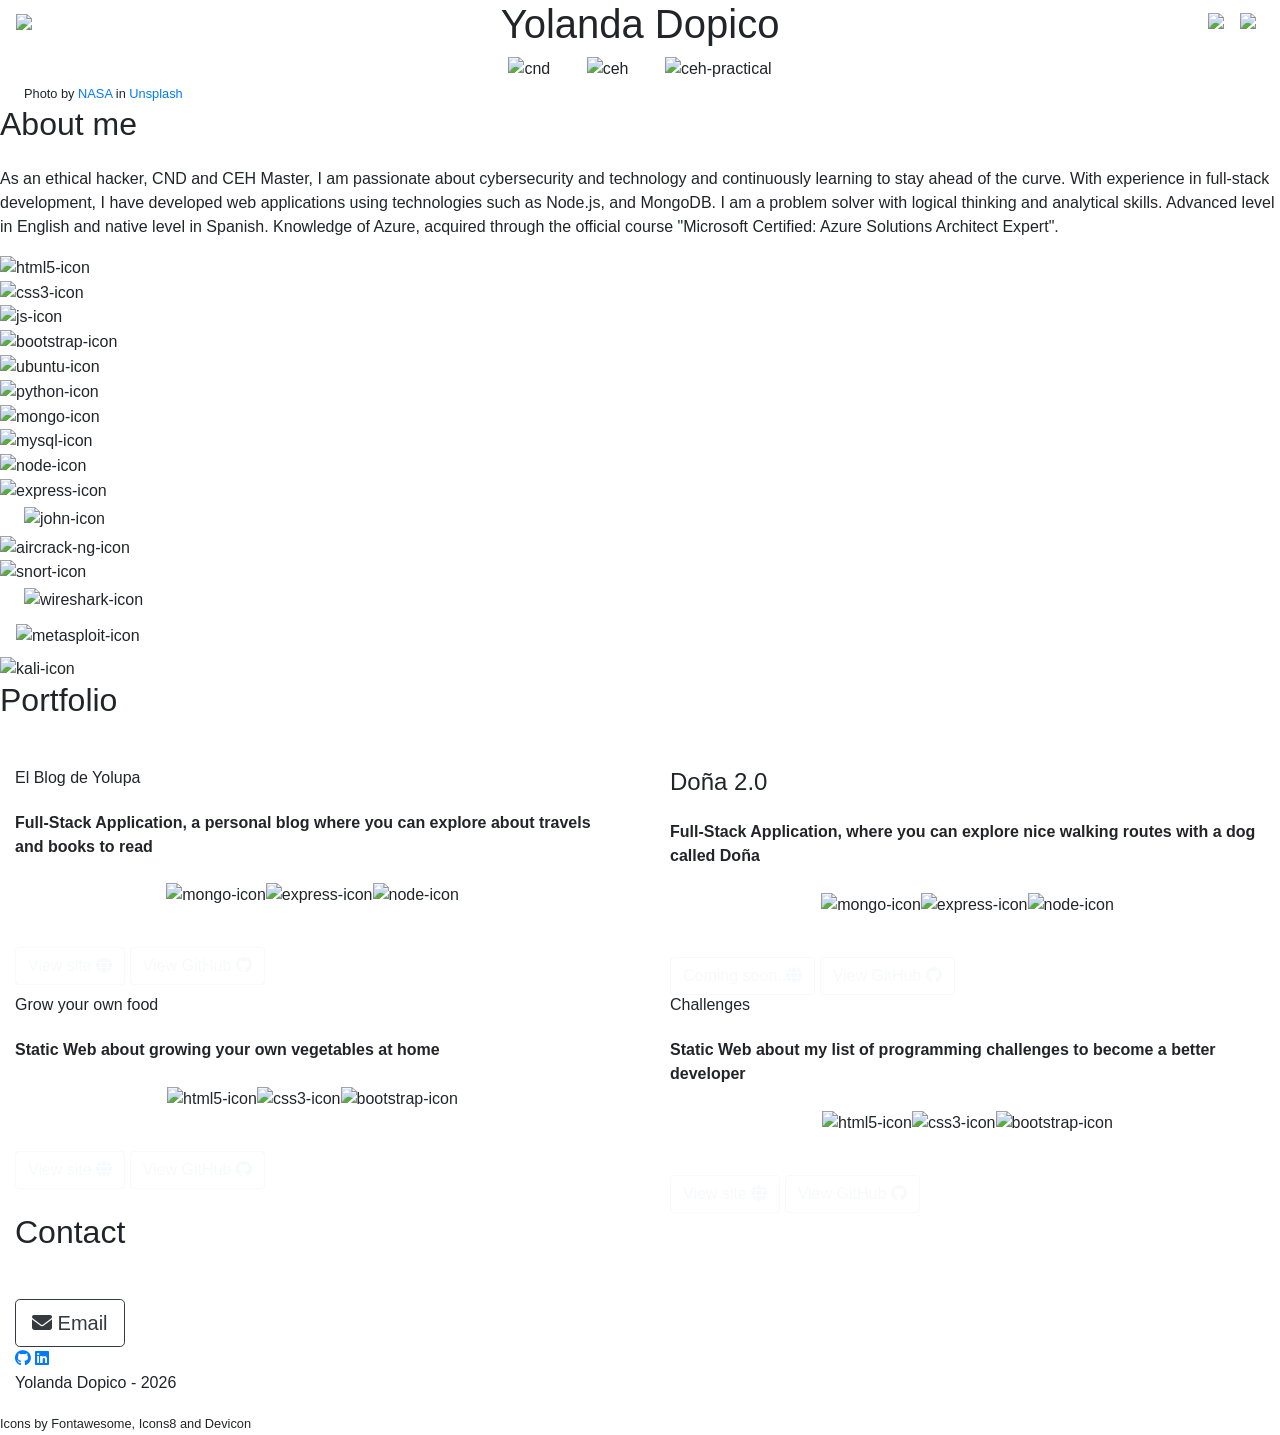
==== index.html @ 1ba1828a "update contact" ====
<!DOCTYPE html>
<html>

<head>
  <meta charset="utf-8">
  <title>Yolanda Dopico</title>

  <!-- Google Fonts -->  
  <link rel="preconnect" href="https://fonts.googleapis.com">
  <link rel="preconnect" href="https://fonts.gstatic.com" crossorigin>
  <link href="https://fonts.googleapis.com/css2?family=Source+Code+Pro:wght@400;700&display=swap" rel="stylesheet">
  <link href="https://fonts.googleapis.com/css?family=Montserrat|Ubuntu" rel="stylesheet">

  <!-- CSS Stylesheets -->
  <link rel="stylesheet" href="https://maxcdn.bootstrapcdn.com/bootstrap/4.0.0/css/bootstrap.min.css" integrity="sha384-Gn5384xqQ1aoWXA+058RXPxPg6fy4IWvTNh0E263XmFcJlSAwiGgFAW/dAiS6JXm" crossorigin="anonymous">
  <link rel="stylesheet" href="css/styles.css">
  <link rel="icon" href="favicons/favicon.ico">

  <!-- Font Awesome -->
  <script defer src="https://use.fontawesome.com/releases/v5.0.7/js/all.js"></script>
  <link rel="stylesheet" 
href="https://cdnjs.cloudflare.com/ajax/libs/font-awesome/6.2.0/css/all.min.css">

  <!-- Bootstrap Scripts -->
  <!-- <link href="https://cdn.jsdelivr.net/npm/bootstrap@5.3.2/dist/css/bootstrap.min.css" rel="stylesheet" integrity="sha384-T3c6CoIi6uLrA9TneNEoa7RxnatzjcDSCmG1MXxSR1GAsXEV/Dwwykc2MPK8M2HN" crossorigin="anonymous"> -->
  <script src="https://code.jquery.com/jquery-3.2.1.slim.min.js" integrity="sha384-KJ3o2DKtIkvYIK3UENzmM7KCkRr/rE9/Qpg6aAZGJwFDMVNA/GpGFF93hXpG5KkN" crossorigin="anonymous"></script>
  <script src="https://cdnjs.cloudflare.com/ajax/libs/popper.js/1.12.9/umd/popper.min.js" integrity="sha384-ApNbgh9B+Y1QKtv3Rn7W3mgPxhU9K/ScQsAP7hUibX39j7fakFPskvXusvfa0b4Q" crossorigin="anonymous"></script>
  <script src="https://maxcdn.bootstrapcdn.com/bootstrap/4.0.0/js/bootstrap.min.js" integrity="sha384-JZR6Spejh4U02d8jOt6vLEHfe/JQGiRRSQQxSfFWpi1MquVdAyjUar5+76PVCmYl" crossorigin="anonymous"></script> 
 
  <!-- Devicon -->
  <link rel="stylesheet" href="https://cdn.jsdelivr.net/gh/devicons/devicon@v2.15.1/devicon.min.css">
          

</head>

<body>

  <!-- TITLE SECTION -->   

  <section class="colored-section" id="title">
    <div class="container-fluid">  
  
      <!-- Nav Bar -->
      <nav id="mainNavbar" class="navbar navbar-expand-lg navbar-dark py-0 fixed-top">
        <a class="navbar-brand" href=""><img src="favicons\favicon.ico"></a>
        <button class="navbar-toggler" type="button" data-toggle="collapse" data-target="#navbarTogglerDemo02">
            <span class="navbar-toggler-icon"></span>
        </button>
        <div class="collapse navbar-collapse" id="navbarTogglerDemo02">
          <ul class="navbar-nav">
            <li class="nav-item">
              <a class="nav-link" href="#">Home</a>
            </li>
            <li class="nav-item">
              <a class="nav-link" href="#about">About me</a>
            </li>
            <li class="nav-item">
              <a class="nav-link" href="#portfolio">Portfolio</a>
            </li>
            <li class="nav-item">
              <a class="nav-link" href="#cta">Contact</a>
            </li>           
          </ul>
          <ul id="flags" class="navbar-nav ml-auto">             
            <li class="nav-item">
              <a class="nav-link active" href="index.html"><img src="images\united-kingdom.png"></a>
            </li>       
            <li class="nav-item">
              <a class="nav-link" href="indexS.html"><img src="images\spain.png"></a>
            </li>
          </ul>
        </div>
      </nav>
      <!-- Title -->   
        <div class="row">
          <div class="col-lg-12">
            <div class="content text-center">
              <h1 class="blue">Yolanda Dopico</h1>
              <h2><span class="auto-type"></span></h2>
                        
              <!-- <button type="button" class="btn btn-outline-light btn-lg download-button mt-5"><i class="fab fa-google-play"></i> Download CV</button> -->
            </div>  <!-- end content -->  
          </div>     <!-- end col -->    
        </div>  <!-- end row -->  
    <div>
    <!-- Logos cnd, ceh and ceh practical -->   
    <div id="logos" class="text-center">
      <img class="logo mx-3" src="images\CND_9AF22971F673.png" alt="cnd">       
      <img class="logo mx-3" src="images\CEH_2E345519D3F7.png" alt="ceh">        
      <img id="practical" class="mx-3" src="images\CEH-Practical-Logo.jpg" alt="ceh-practical">
    </div>        
     
    </div>
    </div>   <!-- end container-fluid -->  
    <small class="blue1 m-4">Photo by <a class="blue1" href="https://unsplash.com/es/@nasa?utm_content=creditCopyText&utm_medium=referral&utm_source=unsplash">NASA</a> in <a class="blue1" href="https://unsplash.com/es/fotos/foto-del-espacio-ultraterrestre-Q1p7bh3SHj8?utm_content=creditCopyText&utm_medium=referral&utm_source=unsplash">Unsplash</a>
    </small>
  </section>
  
  <!-- ABOUT SECTION -->  
  <section class="white-section" id="about">
    <div class="row">
      <div class="col-lg-12">
        <h2 class="big-heading mb-4">About me</h2>
        <p>
          As an ethical hacker, CND and CEH Master, I am passionate about cybersecurity and technology and continuously learning to stay ahead           
          of the curve. With experience in full-stack development, I have developed web applications using 
          technologies such as Node.js, and MongoDB. I am a problem solver with logical thinking and analytical skills.
          Advanced level in English and native level in Spanish. Knowledge of Azure, acquired through the official course "Microsoft Certified: Azure Solutions Architect Expert". 
        </p>
      </div>
    </div>   
    <!-- MULTI SLIDE CAROUSEL -->
    <div class="slider">
      <div class="slide-track">
          <!-- 9 slides -->        
          <div class="slide">
              <img src="https://cdn.jsdelivr.net/gh/devicons/devicon/icons/html5/html5-original-wordmark.svg" alt="html5-icon">
          </div>
          <div class="slide"> 
            <img src="https://cdn.jsdelivr.net/gh/devicons/devicon/icons/css3/css3-original-wordmark.svg" alt="css3-icon">
          </div>
          <div class="slide">
              <img src="https://cdn.jsdelivr.net/gh/devicons/devicon/icons/javascript/javascript-original.svg" alt="js-icon">
          </div>
          <div class="slide">               
              <img src="https://cdn.jsdelivr.net/gh/devicons/devicon/icons/bootstrap/bootstrap-original-wordmark.svg" alt="bootstrap-icon">
          </div>
          <div class="slide">
              <img src="https://cdn.jsdelivr.net/gh/devicons/devicon/icons/ubuntu/ubuntu-plain-wordmark.svg" alt="ubuntu-icon">
          </div>
          <div class="slide">
              <img src="https://cdn.jsdelivr.net/gh/devicons/devicon/icons/python/python-original-wordmark.svg" alt="python-icon">
          </div>
          <div class="slide">
              <img src="https://cdn.jsdelivr.net/gh/devicons/devicon/icons/mongodb/mongodb-original-wordmark.svg" alt="mongo-icon">
          </div>
          <div class="slide">
              <img src="https://cdn.jsdelivr.net/gh/devicons/devicon/icons/mysql/mysql-original-wordmark.svg" alt="mysql-icon">
          </div>
          <!-- double slides -->
          <div class="slide">
              <img src="https://cdn.jsdelivr.net/gh/devicons/devicon/icons/nodejs/nodejs-original-wordmark.svg" alt="node-icon">
          </div>
          <div class="slide">
              <img src="https://cdn.jsdelivr.net/gh/devicons/devicon/icons/express/express-original-wordmark.svg" alt="express-icon">
          </div>
          <div class="slide">
              <img class="py-1 px-4" src="images\john.png" alt="john-icon">
          </div>
            <div class="slide">        
              <img src="images\aircrack-ng.jpg" alt="aircrack-ng-icon">
          </div>
          <div class="slide">    
              <img src="images\snort.png" alt="snort-icon">
          </div>
          <div class="slide">
              <img class="py-1 px-4" src="images\wireshark_22388.png" alt="wireshark-icon">
          </div>
          <div class="slide">
              <img class="py-2 px-3" src="images\icons8-metasploit-96.png" alt="metasploit-icon">
          </div>
          <div class="slide">       
              <img src="images/icons8-kali-linux-100.png" alt="kali-icon">
          </div>
      
      </div> <!-- slide-track -->
    </div> <!-- slider -->

  </section>
   

 
  <!-- PORTFOLIO SECTION -->

  <section class="grey-section" id="portfolio">
   
     <h2 class="section-heading reveal mb-5">Portfolio</h2> 

      <div class="row">
        <div class="col-lg-6">
          <div id="blog" class="container">                       
            <div class=" hoverdiv">             
                  <h6 class="portfolio-text">El Blog de Yolupa</h6>
                    <p class="mt-4 mb-4"><strong>Full-Stack Application, 
                      a personal blog where you can explore about travels and books to read</strong></p> 
                    <p>
                    <div class="icon d-flex justify-content-center mb-4">
                        <span>
                          <img src="https://cdn.jsdelivr.net/gh/devicons/devicon/icons/mongodb/mongodb-original-wordmark.svg" 
                          width="62" height="62" alt="mongo-icon"> 
                        </span> 
                        <span>
                          <img  src="https://cdn.jsdelivr.net/gh/devicons/devicon/icons/express/express-original-wordmark.svg" 
                          width="62" height="62" alt="express-icon"> 
                        </span>
                        <span>
                          <img src="https://cdn.jsdelivr.net/gh/devicons/devicon/icons/nodejs/nodejs-original-wordmark.svg" 
                          width="62" height="62" alt="node-icon">
                      </span>
                    </div>      <!-- end icon    -->  
                    <a href="https://yolupa-blog.onrender.com/" class="btn btn-outline-light mt-3" type="button">View site <i class="fa-solid fa-globe"></i></a>  
                    <a href="https://github.com/mydopico/Yolupa-s-Blog" class="btn btn-outline-light mt-3" type="button">View GitHub <i class="fa-brands fa-github"></i></a>       
                    
            </div>  <!-- end hoverdiv    -->
          </div>  <!-- end container    -->             
        </div>   <!-- end col-lg-6   -->     

          <div class="col-lg-6">
            <div id="dona" class="container">                   
                <div class="hoverdiv">          
                    <h4 class="portfolio-text">Doña 2.0</h4>
                    <p class="mt-4 mb-4"><strong>Full-Stack Application, where you can explore nice walking routes with a dog called Doña</strong></p>  
                    <div class="icon d-flex justify-content-center mb-4">
                      <span>
                        <img  src="https://cdn.jsdelivr.net/gh/devicons/devicon/icons/mongodb/mongodb-original-wordmark.svg" 
                        width="62" height="62" alt="mongo-icon"> 
                      </span> 
                      <span>
                        <img  src="https://cdn.jsdelivr.net/gh/devicons/devicon/icons/express/express-original-wordmark.svg" 
                        width="62" height="62" alt="express-icon"> 
                      </span>
                      <span>
                        <img src="https://cdn.jsdelivr.net/gh/devicons/devicon/icons/nodejs/nodejs-original-wordmark.svg" 
                        width="62" height="62" alt="node-icon">
                    </span>
                  </div>      <!-- end icon    -->          
                    <a href="#" class="btn btn-outline-light mt-3" type="button">Coming soon..<i class="fa-solid fa-globe"></i></a>
                    <a href="https://github.com/mydopico/dona2.0-app" class="btn btn-outline-light mt-3" type="button">View GitHub <i class="fa-brands fa-github"></i></a>
                 
                </div>  
            </div>       
            </div>
          </div>
      </div>

      <div class="row">
        <div class="col-lg-6">
          <div id="grow" class="container">                       
            <div class=" hoverdiv">
                  <h6 class="portfolio-text">Grow your own food</h6>
                    <p class="mt-4 mb-4"><strong>Static Web about growing your own vegetables at home</strong></p> 
                    <p>
                    <div class="icon d-flex justify-content-center mb-4">
                        <span>  
                          <img src="https://cdn.jsdelivr.net/gh/devicons/devicon/icons/html5/html5-original-wordmark.svg" 
                          width="62" height="62" alt="html5-icon"> 
                        </span> 
                        <span>
                          <img  src="https://cdn.jsdelivr.net/gh/devicons/devicon/icons/css3/css3-original-wordmark.svg" 
                          width="62" height="62" alt="css3-icon"> 
                        </span>
                        <span>
                          <img src="https://cdn.jsdelivr.net/gh/devicons/devicon/icons/bootstrap/bootstrap-original-wordmark.svg" 
                          width="62" height="62" alt="bootstrap-icon">
                      </span>
                    </div>      <!-- end icon    -->
                    <a href="https://mydopico.github.io/GYF-site/" class="btn btn-outline-light mt-3" type="button">View site <i class="fa-solid fa-globe"></i></a>  
                    <a href="https://github.com/mydopico/GYF-site" class="btn btn-outline-light mt-3" type="button">View GitHub <i class="fa-brands fa-github"></i></a>       
                    
            </div>  <!-- end hoverdiv    -->
          </div>  <!-- end container    -->             
        </div>   <!-- end col-lg-6   -->  
        <div class="col-lg-6">
          <div id="challenges" class="container">                       
            <div class=" hoverdiv">
                  <h6 class="portfolio-text">Challenges</h6>
                    <p class="mt-4 mb-4"><strong>Static Web about my list of programming challenges to become a better developer</strong></p> 
                    <p>
                    <div class="icon d-flex justify-content-center mb-4">
                        <span>  
                          <img src="https://cdn.jsdelivr.net/gh/devicons/devicon/icons/html5/html5-original-wordmark.svg" 
                          width="62" height="62" alt="html5-icon"> 
                        </span> 
                        <span>
                          <img  src="https://cdn.jsdelivr.net/gh/devicons/devicon/icons/css3/css3-original-wordmark.svg" 
                          width="62" height="62" alt="css3-icon"> 
                        </span> 
                        <span>
                          <img src="https://cdn.jsdelivr.net/gh/devicons/devicon/icons/bootstrap/bootstrap-original-wordmark.svg" 
                          width="62" height="62" alt="bootstrap-icon">
                      </span>
                    </div>      <!-- end icon    -->
                  
                    <a href="https://mydopico.github.io/ChallengesWeb/" class="btn btn-outline-light mt-3" type="button">View site <i class="fa-solid fa-globe"></i></a>  
                    <a href="https://github.com/mydopico/ChallengesWeb" class="btn btn-outline-light mt-3" type="button">View GitHub <i class="fa-brands fa-github"></i></a>       
                    
            </div>  <!-- end hoverdiv    -->
          </div>  <!-- end container    -->             
        </div>   <!-- end col-lg-6   --> 
      </div>  <!-- end row   --> 

  </section>


  <!-- Call to Action -->

  <section class="white-section" id="cta">

    <div class="container-fluid">
      <h2 class="big-heading reveal mb-5">Contact</h2>     
      <a href="mailto:mydg456@gmail.com" class="btn btn-lg btn-outline-dark" type="button"><i class="fas fa-envelope"></i> Email</a>
    </div>
  </section>

  <!-- FOOTER -->

  <footer class="colored-section" id="footer">
    <div class="container-fluid">           
      <a href="https://github.com/mydopico/"><i class="social-icon fab fa-github"></i></a>  
      <a href="https://www.linkedin.com/in/maría-yolanda-dopico-garcía-33a5582a4"><i class="social-icon fab fa-linkedin"></i></a> 
      <!-- <i class="fa-brands fa-linkedin"></i>    -->
     
      <p>       
        Yolanda Dopico - <span id="copyrightYear"></span>        
      </p>
     
    </div>
    <small class="icons mt-4">Icons by Fontawesome, Icons8 and Devicon</small>
  </footer>
  
  <script>
    currentYear = new Date().getFullYear()
    const yearElement = document.querySelector("#copyrightYear");
    yearElement.innerHTML = currentYear;
  </script>
  <script> 
      //  script to scroll to the different sections 
      $(function () {
          $(document).scroll(function () {
              var $nav = $("#mainNavbar");
              $nav.toggleClass("scrolled", $(this).scrollTop() > $nav.height());
          });
      });

      // Script to add and remove active class in flgas icons in navbar
          $(document).ready(function(){
                $('.navbar li').click(function(){
                  $(this).addClass('active');
                  $(this).siblings().removeClass('active');
                });

          });  
  </script> 

  <script src="https://unpkg.com/typed.js@2.1.0/dist/typed.umd.js"></script>
  <script>
    var typed = new Typed('.auto-type', {
      strings: ["Certified Ethical Hacker", "Full-Stack Developer", "Linux Administrator LPIC-1"],
      typeSpeed: 200,
      backSpedd: 200,
      loop: true
      
    });
  </script>
</body>

</html>
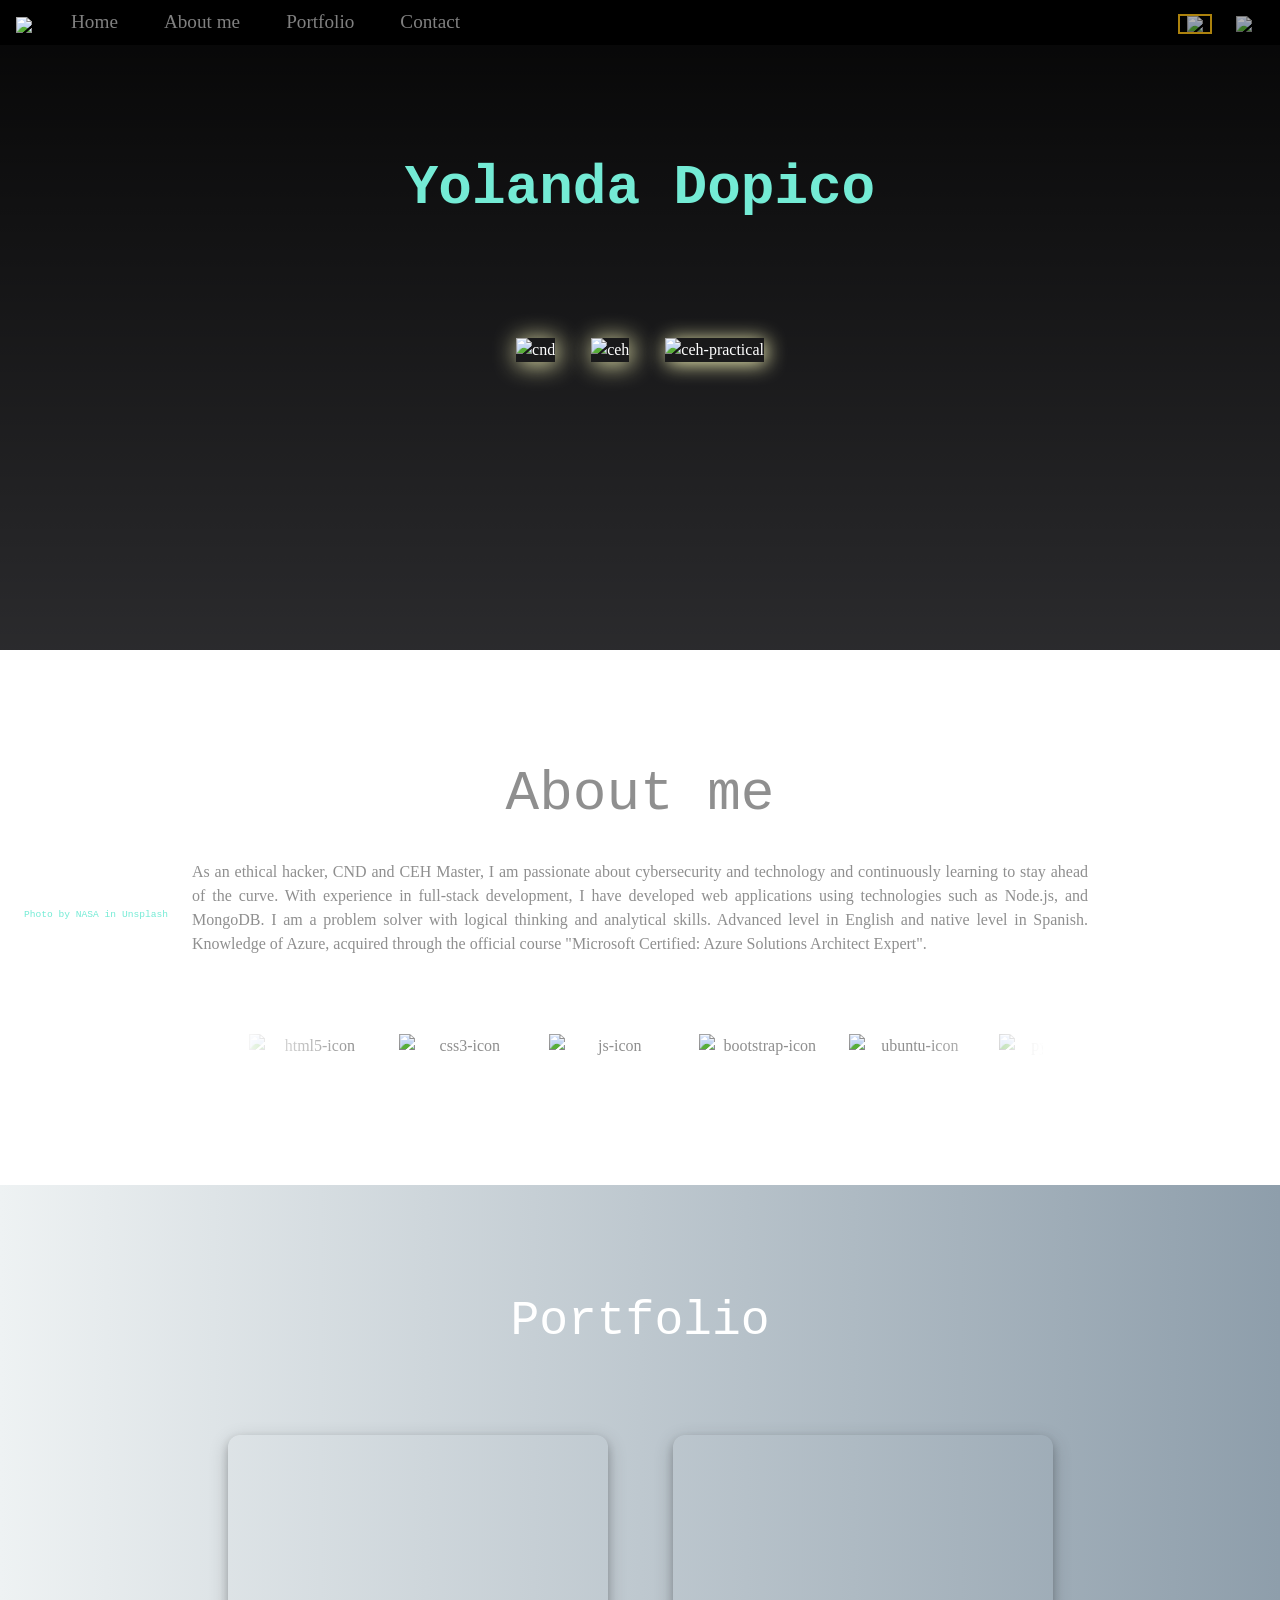
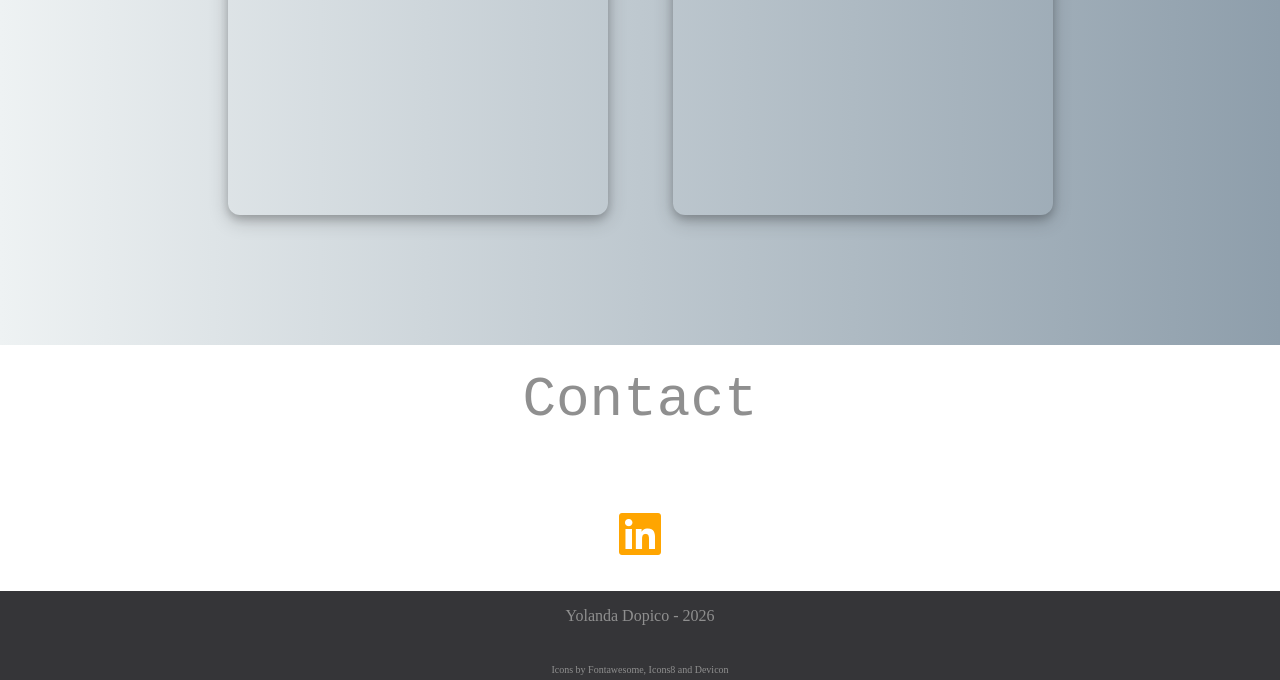
==== commit aeea73d3: "update contacto" ====
--- a/index.html
+++ b/index.html
@@ -176,63 +176,7 @@
    
      <h2 class="section-heading reveal mb-5">Portfolio</h2> 
 
-      <div class="row">
-        <div class="col-lg-6">
-          <div id="blog" class="container">                       
-            <div class=" hoverdiv">             
-                  <h6 class="portfolio-text">El Blog de Yolupa</h6>
-                    <p class="mt-4 mb-4"><strong>Full-Stack Application, 
-                      a personal blog where you can explore about travels and books to read</strong></p> 
-                    <p>
-                    <div class="icon d-flex justify-content-center mb-4">
-                        <span>
-                          <img src="https://cdn.jsdelivr.net/gh/devicons/devicon/icons/mongodb/mongodb-original-wordmark.svg" 
-                          width="62" height="62" alt="mongo-icon"> 
-                        </span> 
-                        <span>
-                          <img  src="https://cdn.jsdelivr.net/gh/devicons/devicon/icons/express/express-original-wordmark.svg" 
-                          width="62" height="62" alt="express-icon"> 
-                        </span>
-                        <span>
-                          <img src="https://cdn.jsdelivr.net/gh/devicons/devicon/icons/nodejs/nodejs-original-wordmark.svg" 
-                          width="62" height="62" alt="node-icon">
-                      </span>
-                    </div>      <!-- end icon    -->  
-                    <a href="https://yolupa-blog.onrender.com/" class="btn btn-outline-light mt-3" type="button">View site <i class="fa-solid fa-globe"></i></a>  
-                    <a href="https://github.com/mydopico/Yolupa-s-Blog" class="btn btn-outline-light mt-3" type="button">View GitHub <i class="fa-brands fa-github"></i></a>       
-                    
-            </div>  <!-- end hoverdiv    -->
-          </div>  <!-- end container    -->             
-        </div>   <!-- end col-lg-6   -->     
-
-          <div class="col-lg-6">
-            <div id="dona" class="container">                   
-                <div class="hoverdiv">          
-                    <h4 class="portfolio-text">Doña 2.0</h4>
-                    <p class="mt-4 mb-4"><strong>Full-Stack Application, where you can explore nice walking routes with a dog called Doña</strong></p>  
-                    <div class="icon d-flex justify-content-center mb-4">
-                      <span>
-                        <img  src="https://cdn.jsdelivr.net/gh/devicons/devicon/icons/mongodb/mongodb-original-wordmark.svg" 
-                        width="62" height="62" alt="mongo-icon"> 
-                      </span> 
-                      <span>
-                        <img  src="https://cdn.jsdelivr.net/gh/devicons/devicon/icons/express/express-original-wordmark.svg" 
-                        width="62" height="62" alt="express-icon"> 
-                      </span>
-                      <span>
-                        <img src="https://cdn.jsdelivr.net/gh/devicons/devicon/icons/nodejs/nodejs-original-wordmark.svg" 
-                        width="62" height="62" alt="node-icon">
-                    </span>
-                  </div>      <!-- end icon    -->          
-                    <a href="#" class="btn btn-outline-light mt-3" type="button">Coming soon..<i class="fa-solid fa-globe"></i></a>
-                    <a href="https://github.com/mydopico/dona2.0-app" class="btn btn-outline-light mt-3" type="button">View GitHub <i class="fa-brands fa-github"></i></a>
-                 
-                </div>  
-            </div>       
-            </div>
-          </div>
-      </div>
-
+     
       <div class="row">
         <div class="col-lg-6">
           <div id="grow" class="container">                       
@@ -298,7 +242,9 @@
 
     <div class="container-fluid">
       <h2 class="big-heading reveal mb-5">Contact</h2>     
-      <a href="mailto:mydg456@gmail.com" class="btn btn-lg btn-outline-dark" type="button"><i class="fas fa-envelope"></i> Email</a>
+       <a href="https://www.linkedin.com/in/maría-yolanda-dopico-garcía-33a5582a4">
+          <i class="social-icon fab fa-linkedin"></i>
+      </a> 
     </div>
   </section>
 
@@ -306,10 +252,7 @@
 
   <footer class="colored-section" id="footer">
     <div class="container-fluid">           
-      <a href="https://github.com/mydopico/"><i class="social-icon fab fa-github"></i></a>  
-      <a href="https://www.linkedin.com/in/maría-yolanda-dopico-garcía-33a5582a4"><i class="social-icon fab fa-linkedin"></i></a> 
-      <!-- <i class="fa-brands fa-linkedin"></i>    -->
-     
+         
       <p>       
         Yolanda Dopico - <span id="copyrightYear"></span>        
       </p>
--- a/css/styles.css
+++ b/css/styles.css
@@ -0,0 +1,374 @@
+body {  
+  font-family: "Montserrat";
+  text-align: center;
+}
+
+html {
+  scroll-behavior: smooth;
+}
+
+h1, h2, h3, h4, h5, h6 {
+  font-family: 'Source Code Pro', monospace;
+}
+
+p {
+  color: #8f8f8f;
+}
+
+/* Headings */
+
+.big-heading {
+  font-family: 'Source Code Pro', monospace;
+  font-size: 3.5rem;
+  line-height: 1.5; 
+}
+
+.blue {
+  font-family: 'Source Code Pro', monospace;
+  font-size: 3.5rem;
+  line-height: 1.5;
+  color: #74ebd5;  
+  font-weight: bold; 
+}
+
+.blue1 {
+  font-family: 'Source Code Pro', monospace;
+  font-size: 0.6rem;
+  line-height: 1;
+  color: #74ebd5;  
+  /* font-weight: bold; */ 
+}
+
+.section-heading {
+  font-size: 3rem;
+  line-height: 1.5;
+}
+
+.content {
+  padding-top: 12%;
+}
+
+/* Containers */
+
+.container-fluid{
+  padding: 1% 10%;
+}
+
+/* Sections */
+
+.colored-section { 
+  background-color: #353538;
+  color: #fff;
+}
+
+.white-section {
+  background-color: #fff; 
+  color: #8f8f8f; 
+}
+
+.grey-section {   
+  background: #8e9eab;  /* fallback for old browsers */
+  background: -webkit-linear-gradient(to right, #eef2f3, #8e9eab); /*  Chrome 10-25, Safari 5.1-6 */
+  background: linear-gradient(to right, #eef2f3, #8e9eab); /* W3C, IE 10+/ Edge, Firefox 16+, Chrome 26+, Opera 12+, Safari 7+ */ 
+  color: #fff;
+}
+
+.more-section {
+  background-color: #eef2f3;  
+}
+
+/* ******* NAVIGATION BAR ****** */
+
+.navbar {   
+  position: fixed;  
+  top: 0; 
+  background: #000; 
+}
+
+.nav-item {
+  padding: 0 15px;
+}
+
+.nav-link {
+  font-size: 1.2rem;
+  font-family: "Montserrat-Light";  
+}
+
+.navbar.scrolled {
+  background: rgb(8, 8, 8);  
+  transition: background 500ms;
+}
+
+/* Flags navbar */
+
+#flags .nav-item {
+  padding: 0 4px;
+}
+
+ .active img {	
+	border: 2px solid #f5ba13;;
+  padding: 0 7px ;  
+}
+
+.nav-link img {  
+  width: 85%;
+  opacity: 0.7;
+}
+
+
+/* ****** TITLE SECTION ****** */
+
+#title {   
+  height: 650px; 
+ /* height: 100vh;  */
+  width: 100%;
+  background-image: linear-gradient(to bottom, rgba(0, 0, 0, 0.9), rgba(0, 0, 0, 0.2)),
+  url("nasa-Q1p7bh3SHj8-unsplash.jpg");
+  background-repeat: no-repeat; 
+  background-size: cover; 
+  color: #fff;
+  text-align: left;  
+}
+
+#title .container-fluid { 
+  padding: 3% 15% 7%;  
+  height:100vh;
+}
+
+#logos div {
+  display: inline-block;  
+  
+}
+
+.logo {
+  margin-top: 100px;
+  height: 75px;
+  width: auto;  
+  box-shadow: 2px 2px 25px rgb(250, 249, 188);
+  }
+
+#practical {
+  margin-top: 100px;
+  height: 70px;
+  width: auto;  
+  box-shadow: 2px 2px 20px rgb(250, 249, 188); 
+}
+
+
+/* Multi slide carousel */
+
+.slider {
+  height: 200px;
+  margin: auto;
+  position: relative;
+  width: 90%;
+  display: grid;
+  place-items: center;
+  overflow: hidden;
+}
+
+/* set up slide-track */
+
+.slide-track {
+  display: flex;
+  width: calc(150px * 18);
+  animation: scroll 40s linear infinite;
+}
+
+@keyframes scroll {
+  0% {
+      transform: translateX(0);
+  }
+  100% {
+      transform: translateX(calc(-150px * 11));
+  }
+  /* move the slide leftwards (-150px) by half (18 images/2=9) of its width  */
+}
+
+.slide {
+  height: 100px;
+  width: 150px;
+  display: flex;  
+  padding: 12px;
+  perspective: 100px;
+}
+
+img {
+  width: 100%;
+  transition: transform 1s;
+}
+
+
+img:hover {
+  transform: translateZ(20px);
+}
+
+/* gradient shadows */
+
+.slider::before,
+.slider::after {
+  background: linear-gradient(to right, rgba(255,255,255,1)0%, rgba(255,255,255,0)100%);
+  content: '';
+  height: 100%;
+  position: absolute;
+  width: 15%;
+  z-index: 2;
+}
+
+.slider::before {
+  left: 0;
+  top: 0;
+}
+
+.slider::after {
+  right: 0;
+  top: 0;
+  transform: rotateZ(180deg);
+}
+
+/* ****** ABOUT ME SECTION ***** */
+
+#about {  
+  padding: 8% 15% 1%;  
+}
+
+#about p {
+  text-align: justify;
+}
+
+/* ****** PORTFOLIO SECTION ****** */
+
+#portfolio {
+  padding: 100px 210px;
+}
+
+.portfolio-text {
+  font-size: 2rem;
+  line-height: 1.2;
+}
+
+ #blog {
+  background: url('blog.png');
+  background-size: cover;  
+ }
+  
+
+ #dona {
+  background: url('dona3.png')  fixed center;
+  background-size: cover; 
+  background-position: 52% 50%; 
+ }
+
+ #grow {
+  background: url('gyf.jpg')  fixed center;
+  background-size: cover;  
+  background-position: top center;
+ }
+
+ #challenges {
+  background: url('challenges.png')  fixed center;
+  background-size: cover;  
+  background-position: top center;
+ }
+
+/* HOVER EFFECT */
+/* This is the holding container */
+.container{
+  padding: 0;
+  position: relative;
+  display: block;
+  width: 380px;
+  height: 380px;
+  background: #000;  
+  background-size: cover;
+  margin: 30px auto;
+  border-radius: 12px;
+  transform: scale(1);
+  transition: all 0.3s ease-in-out;
+  box-shadow: 0 4px 8px 0 rgb(0 0 0 / 20%), 0 6px 20px 0 rgb(0 0 0 / 19%);
+ }
+
+ 
+  /* This is the internal container that shows on hover */
+  .hoverdiv{
+    position: relative;
+    display: block;
+    width: 100%;
+    height: 100%;
+    padding: 24px;
+    background: rgba(0,0,0,0.9);
+    color: #fff;    
+    opacity: 0;
+    border-radius: 12px;
+    transition: all 0.3s ease-in-out;
+    transition-delay: 0.3s;
+    box-sizing: border-box;
+   }
+
+   .icon span {
+    float: left; 
+    text-align:center;
+    display:block;   
+    background-color: rgba(255,255, 255, 0.7); 
+    border-radius: 8px;      
+    margin-left: 12px;
+    padding: 8px;
+   }
+
+      
+   /* This is the main line of code that targets the internal container */
+   .container:hover .hoverdiv, .container:active .hoverdiv{   
+    opacity: 1;
+   }
+
+   .container:hover{
+    transform: scale(1.03);
+   }
+  
+/* CTA Section */
+
+/* Button */
+
+
+
+
+/* FOOTER SECTION */
+
+
+.social-icon {
+  margin: 20px 15px;
+  color: orange;
+  font-size: 3rem;
+  /* text-decoration: none; */
+}
+
+.social-icon:hover {
+  color: rgb(239, 190, 98);
+}
+
+.icons { 
+  color: #8f8f8f;
+  font-size: 10px;
+}
+
+
+@media (max-width: 1028px) {
+
+  #title {
+    text-align: center;
+  }
+
+  .title-image {
+    position: static;
+    transform: rotate(0);
+  }
+
+  #portfolio {
+    padding: 100px 0;
+  }  
+  
+  .nav-link img {
+    width: 10%;    
+  }
+  
+}
